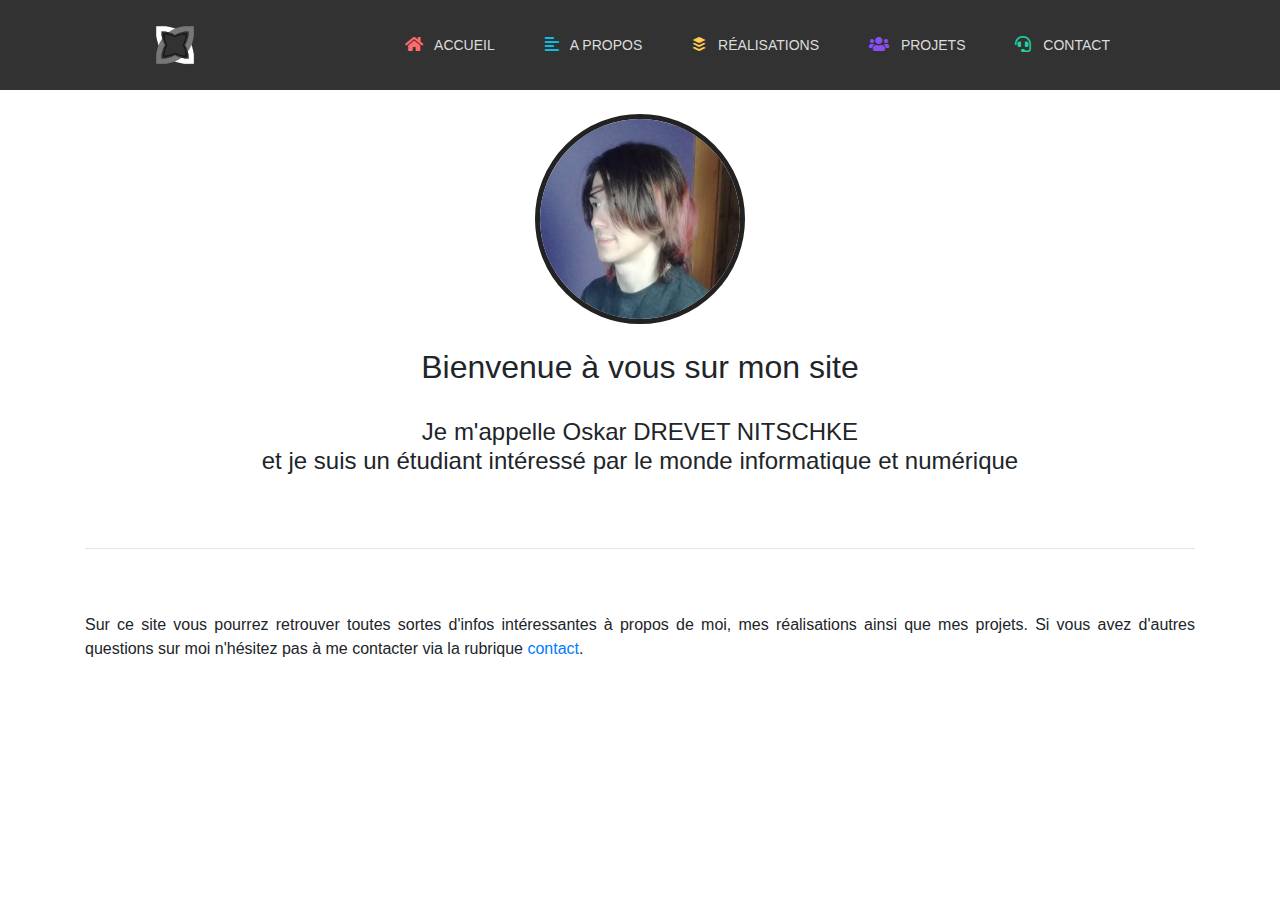
==== index.html @ dcb580cd "Add files via upload" ====
<!DOCTYPE html>
<html lang="fr" dir="ltr">
  <head>
    <link rel="stylesheet" href="./style.css">
    <link rel="stylesheet" href="https://cdnjs.cloudflare.com/ajax/libs/font-awesome/5.13.0/css/all.min.css">
    <link rel="stylesheet" href="https://stackpath.bootstrapcdn.com/bootstrap/4.4.1/css/bootstrap.min.css">
    <link rel="icon" href="./favicon.ico">
    <meta charset="utf-8">
    <title>Accueil | Oskar Drevet Nitschke</title>
  </head>
  <body>
    <header>
      <div class="inner-width">
        <a href="" class="logo"><img src="./src/logo.png" alt=""></a>
        <i class="menu-toggle-btn fas fa-bars"></i>
        <nav class="navigation-menu">
          <a href="/"><i class="fas fa-home home"></i> Accueil</a>
          <a href=""><i class="fas fa-align-left about"></i> A propos</a>
          <a href=""><i class="fab fa-buffer works"></i> Réalisations</a>
          <a href="./projets.html"><i class="fas fa-users team"></i> Projets</a>
          <a href="./contact.html"><i class="fas fa-headset contact"></i> Contact</a>
      </div>
    </header>

    <br>
    <center>
    <center><img src="./src/profile.jpg" alt="" class="img-full-rounded img-border"></center>
    <br>
    <h2>Bienvenue à vous sur mon site</h2>
    <br>
    <h4>Je m'appelle Oskar DREVET NITSCHKE<br>et je suis un étudiant intéressé par le monde informatique et numérique</h4>
    </center>

    <div class="container">
      <div class="row">
        <div class="col">
          <br><br>
          <hr class="hr-black">
          <br><br>
        </div>
      </div>
    </div>

    <div class="container">
      <div class="row">
        <div class="col">
          <p class="justify">Sur ce site vous pourrez retrouver toutes sortes d'infos intéressantes à propos de moi, mes réalisations ainsi que mes projets. Si vous avez d'autres questions sur moi n'hésitez pas à me contacter via la rubrique <a href="#">contact</a>.</p>
        </div>
      </div>
    </div>

  </body>
  <script src="https://cdnjs.cloudflare.com/ajax/libs/jquery/3.4.1/jquery.min.js" charset="utf-8"></script>
  <script type="text/javascript">
    $(".menu-toggle-btn").click(function(){
      $(this).toggleClass("fa-times");
      $(".navigation-menu").toggleClass("active");
    });
  </script>
</html>
---- style.css ----
*{
  margin: 0;
  padding: 0;
  text-decoration: none;
  font-family: "Open Sans",sans-serif;
  scrollbar-width: none;
}

::-webkit-scrollbar{
  display: none;
}

header{
  height: 90px;
  background: #323232;
}

.inner-width{
  max-width: 1000px;
  padding: 0 10px;
  margin: auto;
}

.logo{
  float: left;
  padding: 20px 0;
}

.logo img{
  height: 50px;
}

.navigation-menu{
  float: right;
  display: flex;
  align-items: center;
  min-height: 90px;
}

.navigation-menu a{
  margin-left: 10px;
  color: #ddd;
  text-transform: uppercase;
  font-size: 14px;
  padding: 12px 20px;
  border-radius: 4px;
  transition: .3s linear;
}

.navigation-menu a:hover{
  background: #fff;
  color: #323232;
  transform: scale(1.1);
}

.navigation-menu i{
  margin-right: 8px;
  font-size: 16px;
}

.home{
  color: #ff6b6b;
}

.about{
  color: #0abde3;
}

.works{
  color: #feca57;
}

.team{
  color: #8751F2;
}

.contact{
  color: #1dd1a1;
}

.menu-toggle-btn{
  float: right;
  height: 90px;
  line-height: 90px !important;
  color: #fff;
  font-size: 26px;
  display: none !important;
  cursor: pointer;
}


@media screen and (max-width:700px) {
  .menu-toggle-btn{
    display: block !important;
  }

  .navigation-menu{
    position: fixed;
    width: 100%;
    max-width: 400px;
    background: #222222;
    top: 90px;
    right: 0;
    display: none;
    padding: 20px 40px;
    box-sizing: border-box;
  }

  .navigation-menu::before{
    content: "";
    border-left: 10px solid transparent;
    border-right: 10px solid transparent;
    border-bottom: 10px solid #222222;
    position: absolute;
    top: -10px;
    right: 10px;
  }

  .navigation-menu a{
    display: block;
    margin: 10px 0;
  }

  .navigation-menu.active{
    display: block;
  }
}

.wrapper{
  max-width: 940px;
  margin: 0 auto;
}

.wrapper > div{
  border: 2px solid rgb(34,34,34);
  border-radius: 5px;
  background-color: rgba(50,50,50);
  padding: 1em;
  color: #ffffff;
}

.wrapper{
  display: grid;
  grid-template-columns: repeat(3, 1fr);
  grid-gap: 10px;
  grid-auto-rows: minmax(100px, auto);
}

.wrapper a{
  color: #fff;
  text-decoration: underline;
}

.one{
  grid-column: 1 / 2;
  grid-row: 1 / 3;
}

.two{
  grid-column: 2 / 2;
  grid-row: 1 / 1;
}

.three{
  grid-column: 3 / 3;
  grid-row: 1;
}

.four{
  grid-column: 2 / 4;
  grid-row: 2;
}

.auto{
  grid-column: auto;
  grid-row: 1 / 3;
}

.img-rounded{
  border-radius: 4px;
}

.img-full-rounded{
  border-radius: 10000px;
}
.img-border{
  border: 5px solid rgb(34,34,34);
}

.title{
  font-size: 36px;
}

.justify{
  text-align: justify;
}
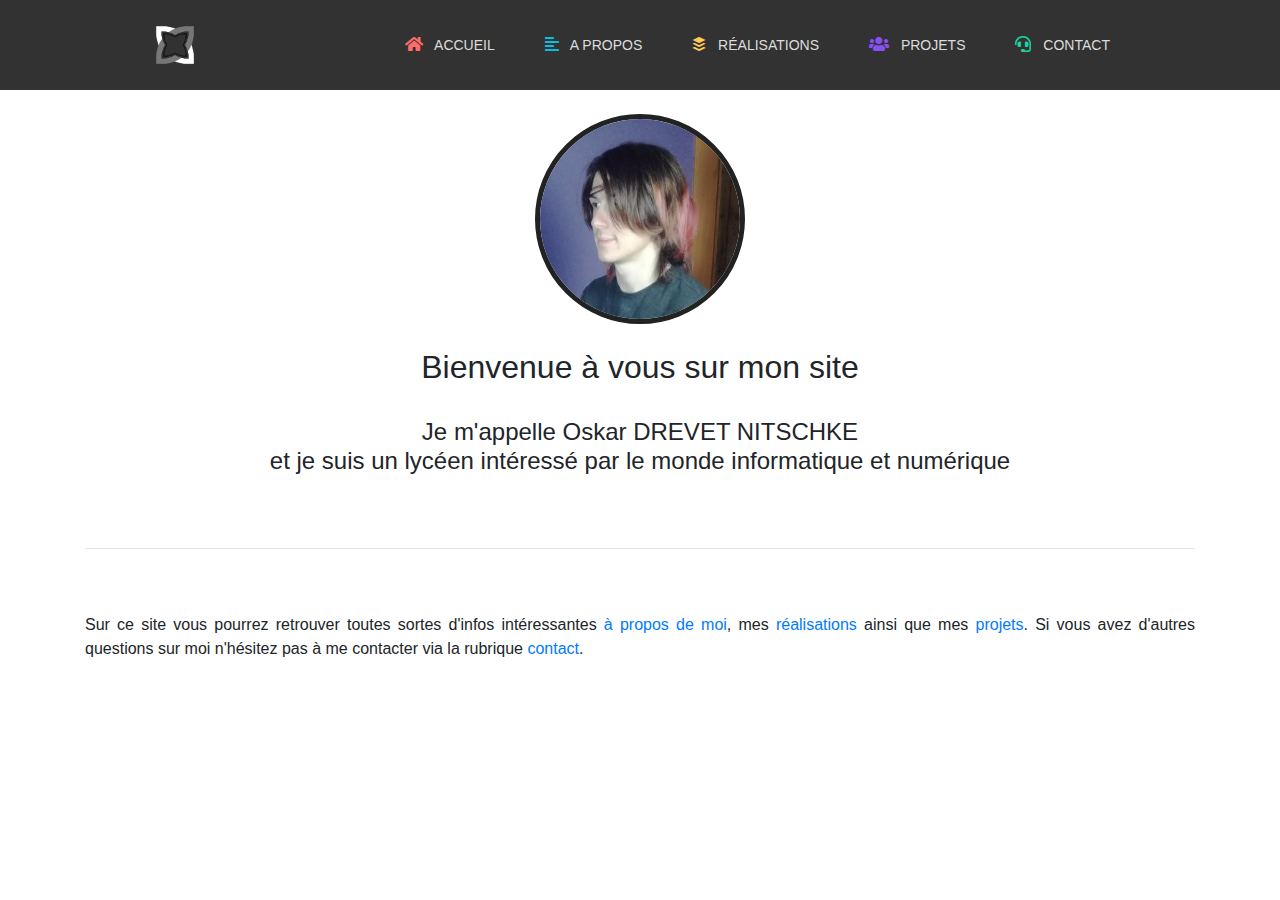
==== commit c844648e: "Add files via upload" ====
--- a/index.html
+++ b/index.html
@@ -19,16 +19,17 @@
           <a href=""><i class="fab fa-buffer works"></i> Réalisations</a>
           <a href="./projets.html"><i class="fas fa-users team"></i> Projets</a>
           <a href="./contact.html"><i class="fas fa-headset contact"></i> Contact</a>
+        </nav>
       </div>
     </header>
 
     <br>
     <center>
-    <center><img src="./src/profile.jpg" alt="" class="img-full-rounded img-border"></center>
+    <center><img src="./src/profile.jpg" alt="" class="img-fluid img-full-rounded img-border"></center>
     <br>
     <h2>Bienvenue à vous sur mon site</h2>
     <br>
-    <h4>Je m'appelle Oskar DREVET NITSCHKE<br>et je suis un étudiant intéressé par le monde informatique et numérique</h4>
+    <h4>Je m'appelle Oskar DREVET NITSCHKE<br>et je suis un lycéen intéressé par le monde informatique et numérique</h4>
     </center>
 
     <div class="container">
@@ -44,7 +45,7 @@
     <div class="container">
       <div class="row">
         <div class="col">
-          <p class="justify">Sur ce site vous pourrez retrouver toutes sortes d'infos intéressantes à propos de moi, mes réalisations ainsi que mes projets. Si vous avez d'autres questions sur moi n'hésitez pas à me contacter via la rubrique <a href="#">contact</a>.</p>
+          <p class="justify">Sur ce site vous pourrez retrouver toutes sortes d'infos intéressantes <a href="#">à propos de moi</a>, mes <a href="#">réalisations</a> ainsi que mes <a href="./projets. html">projets</a>. Si vous avez d'autres questions sur moi n'hésitez pas à me contacter via la rubrique <a href="./contact.html">contact</a>.</p>
         </div>
       </div>
     </div>
--- a/style.css
+++ b/style.css
@@ -151,29 +151,14 @@
   text-decoration: underline;
 }
 
-.one{
-  grid-column: 1 / 2;
+.grid-1{
+  grid-column: 1 / 3;
   grid-row: 1 / 3;
 }
 
 .two{
-  grid-column: 2 / 2;
-  grid-row: 1 / 1;
-}
-
-.three{
-  grid-column: 3 / 3;
-  grid-row: 1;
-}
-
-.four{
   grid-column: 2 / 4;
-  grid-row: 2;
-}
-
-.auto{
-  grid-column: auto;
-  grid-row: 1 / 3;
+  grid-row: 1 / 2;
 }
 
 .img-rounded{
@@ -183,6 +168,7 @@
 .img-full-rounded{
   border-radius: 10000px;
 }
+
 .img-border{
   border: 5px solid rgb(34,34,34);
 }
